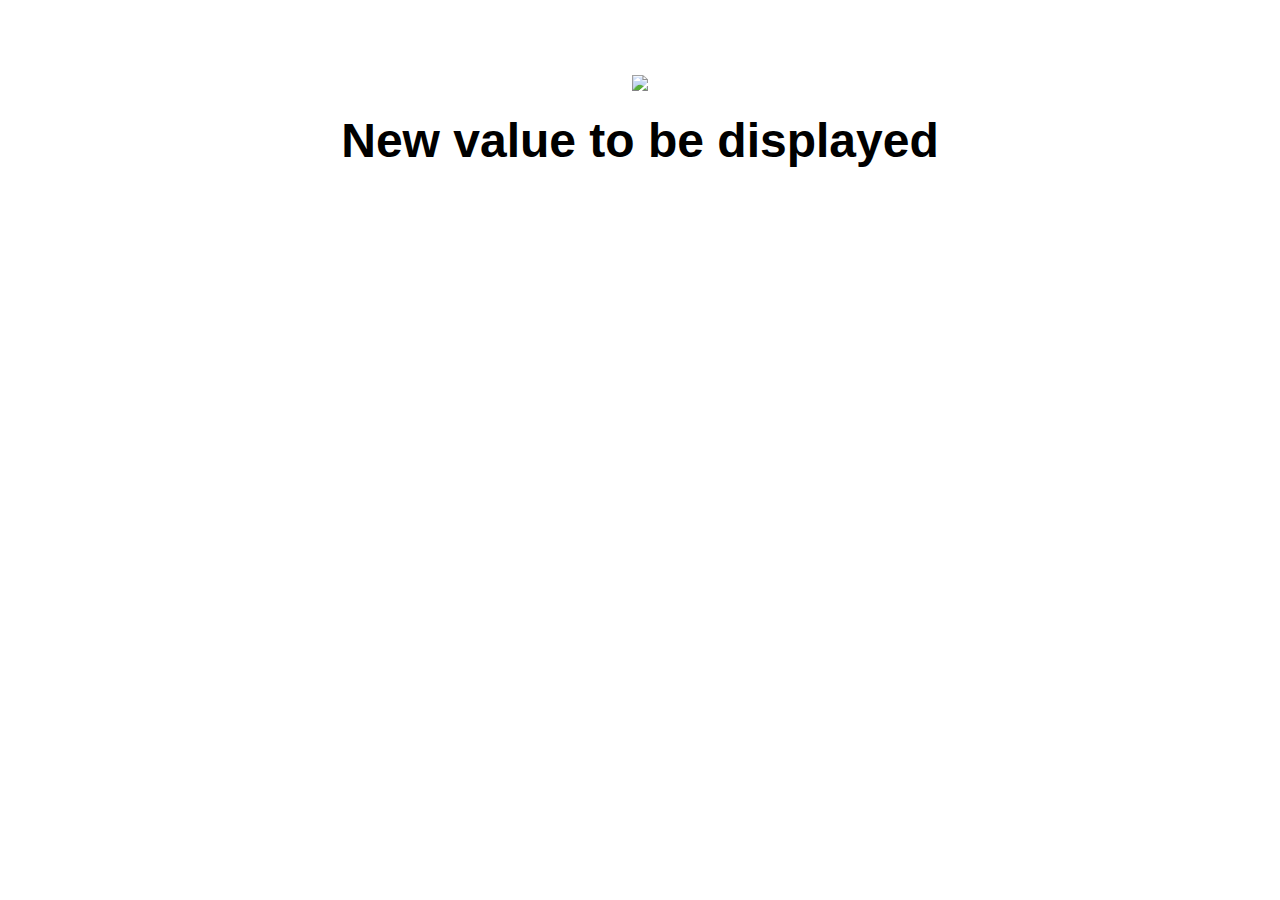
==== ui/index.html @ 62193187 "[imad-console] Updates ui/index.html" ====
<!doctype html>
<html>
    <head>
        <link href="/ui/style.css" rel="stylesheet" />
    </head>
    <body>
        <div id='mainImg' class="center">
            <img src="/ui/madi.png" class="img-medium"/>
        </div>
        <br>
        <div id='mainString' class="center text-big bold">
            Hi! I am ALAGURAJA, and this is my first webapp.
       <h4>A new heading</h4>
       I have made some new local changes. Hi!!!
        </div>
        <script>
            alert('Hi, I\'m JavaScript!');
        </script>
        
        <script type="text/javascript" src="/ui/main.js">
        </script>
    </body>
</html>
---- ui/style.css ----
body {
    font-family: sans-serif;
    /*background-color: lightgrey;*/
    margin-top: 75px;
}

.center {
    text-align: center;
}

.text-big {
    font-size: 300%;
}

.bold {
    font-weight: bold;
}

.img-medium {
    height: 200px;
}

.container{
    max-width: 800px;
    margin: 0 auto;
    color: #333131;
    font-family: sans-serif;
    padding-top: 60px;
    padding-left: 20px;
    padding-right: 20px;
}
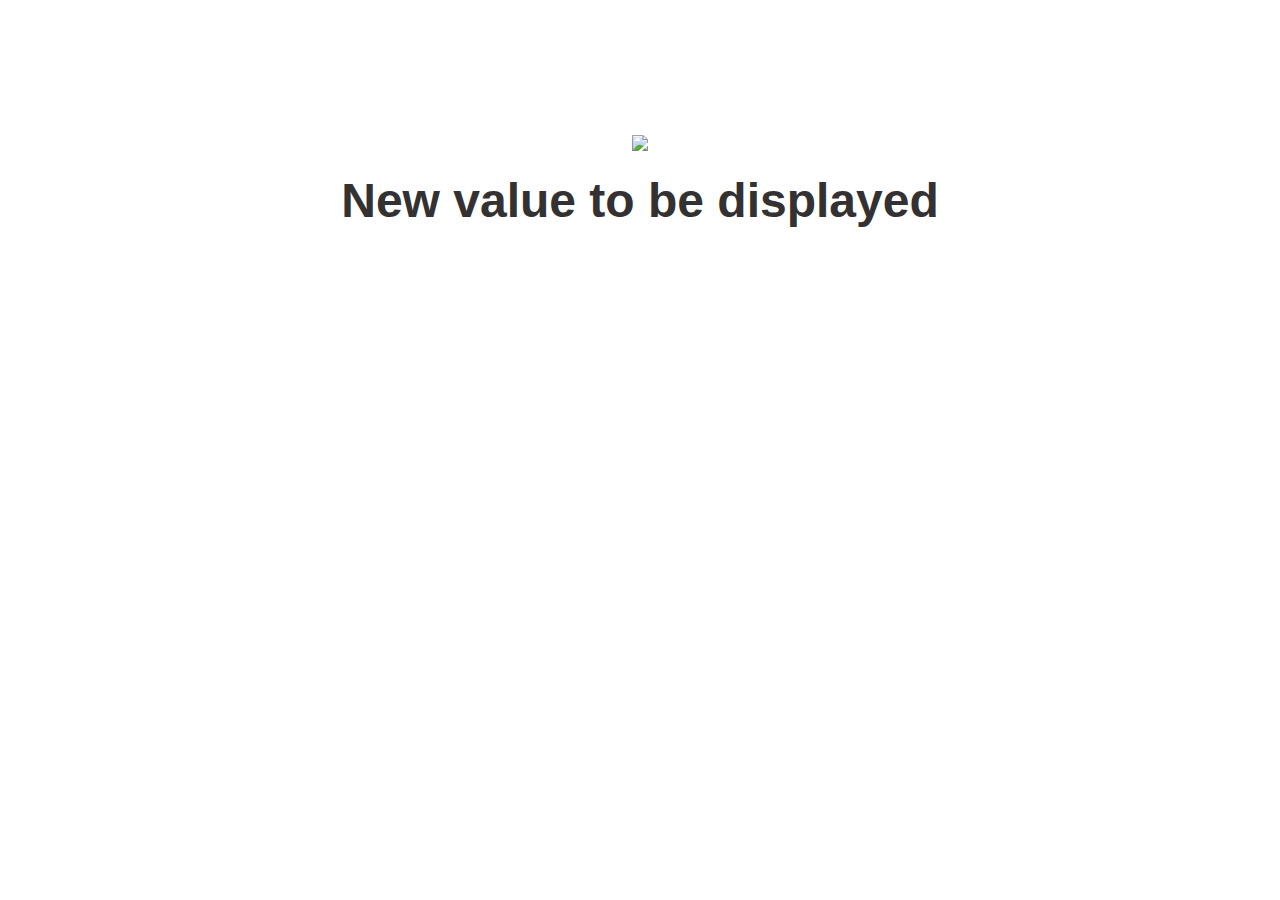
==== commit 683c0df7: "[imad-console] Updates ui/index.html" ====
--- a/ui/index.html
+++ b/ui/index.html
@@ -4,14 +4,16 @@
         <link href="/ui/style.css" rel="stylesheet" />
     </head>
     <body>
-        <div id='mainImg' class="center">
-            <img src="/ui/madi.png" class="img-medium"/>
-        </div>
-        <br>
-        <div id='mainString' class="center text-big bold">
-            Hi! I am ALAGURAJA, and this is my first webapp.
-       <h4>A new heading</h4>
-       I have made some new local changes. Hi!!!
+        <div class="container">
+            <div class="center">
+                <img id='mainImg' src="https://scontent.fmaa1-1.fna.fbcdn.net/v/t1.0-9/12036968_10206677148479626_8883356284340582487_n.jpg?oh=5a4c3a1208ef456b6ad3f40404af8e00&oe=589826B7" class="img-medium"/>
+            </div>
+            <br>
+            <div id='mainString' class="center text-big bold">
+                Hi! I am ALAGURAJA, and this is my first webapp.
+           <h4>A new heading</h4>
+           I have made some new local changes. Hi!!!
+            </div>
         </div>
         <script>
             alert('Hi, I\'m JavaScript!');
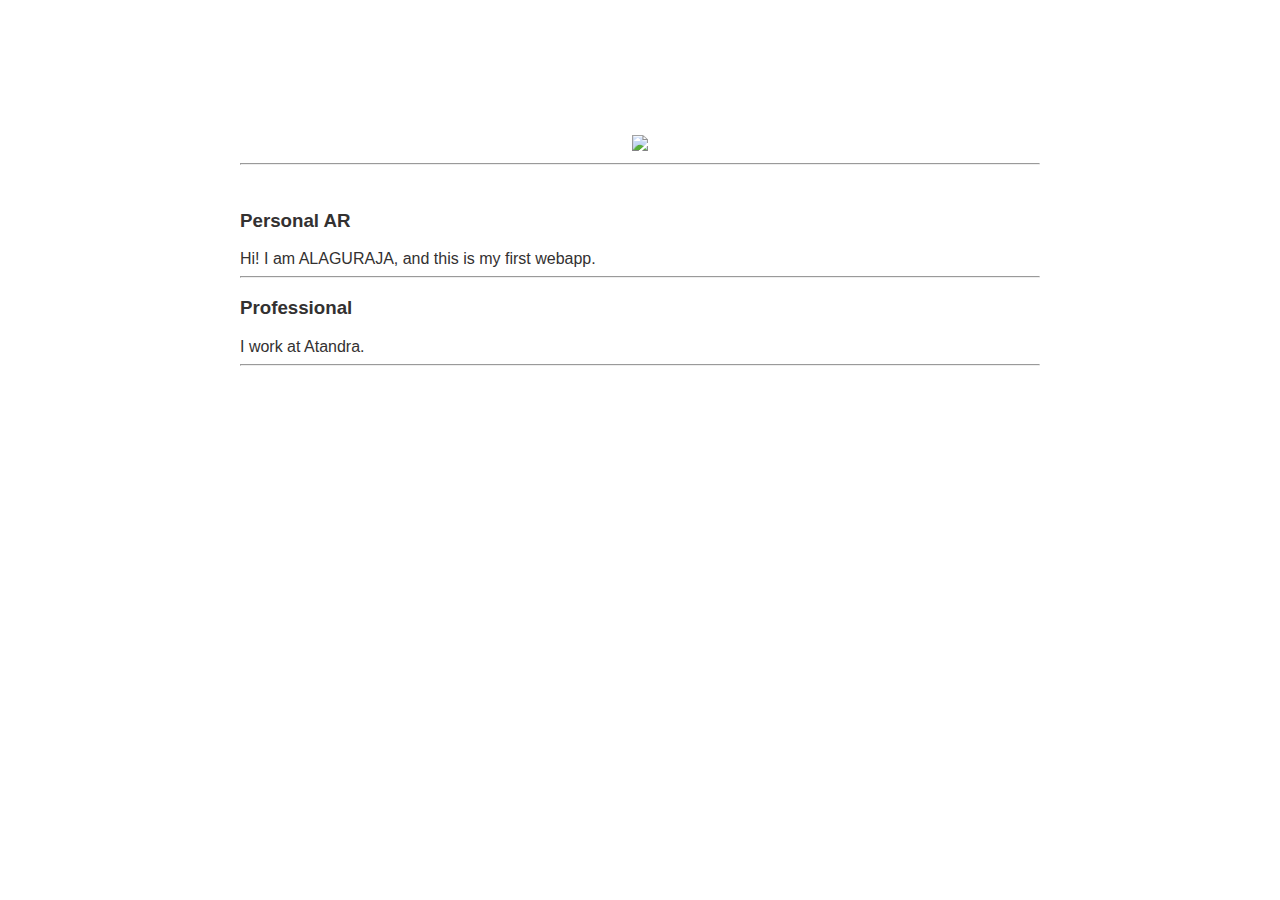
==== commit 5c1a77ad: "[imad-console] Updates ui/index.html" ====
--- a/ui/index.html
+++ b/ui/index.html
@@ -8,17 +8,24 @@
             <div class="center">
                 <img id='mainImg' src="https://scontent.fmaa1-1.fna.fbcdn.net/v/t1.0-9/12036968_10206677148479626_8883356284340582487_n.jpg?oh=5a4c3a1208ef456b6ad3f40404af8e00&oe=589826B7" class="img-medium"/>
             </div>
+            <hr/>
             <br>
-            <div id='mainString' class="center text-big bold">
+            <h3>Personal AR</h3>
+            <div>
                 Hi! I am ALAGURAJA, and this is my first webapp.
-           <h4>A new heading</h4>
-           I have made some new local changes. Hi!!!
+            </div>
+            <hr/>
+            <h3>Professional</h3>
+            <div>
+                I work at Atandra.
+            </div>
+            <hr/>
+            <div class='footer'>
+                
+                
             </div>
         </div>
-        <script>
-            alert('Hi, I\'m JavaScript!');
-        </script>
-        
+
         <script type="text/javascript" src="/ui/main.js">
         </script>
     </body>
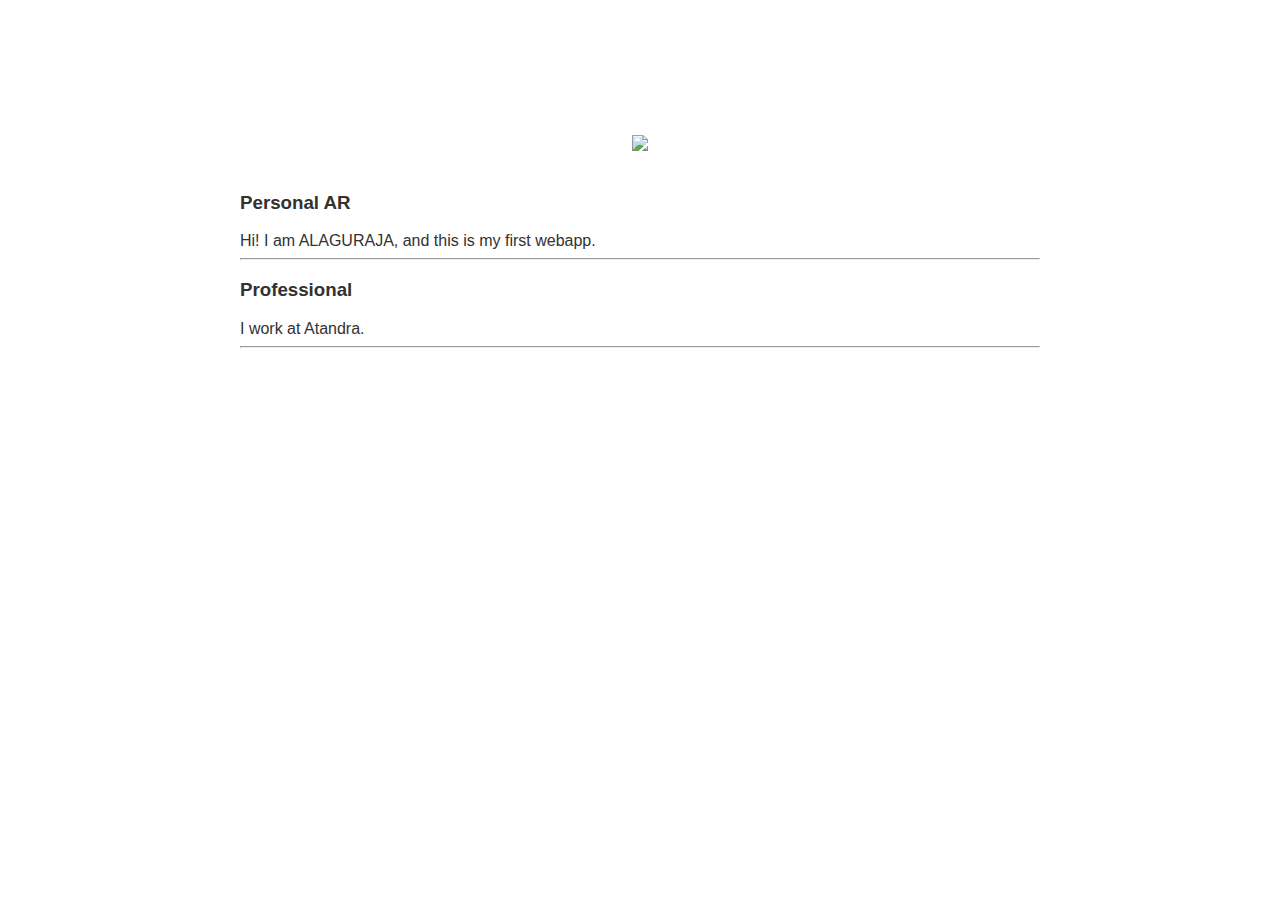
==== commit 12ec42c5: "[imad-console] Updates ui/index.html" ====
--- a/ui/index.html
+++ b/ui/index.html
@@ -6,9 +6,8 @@
     <body>
         <div class="container">
             <div class="center">
-                <img id='mainImg' src="https://scontent.fmaa1-1.fna.fbcdn.net/v/t1.0-9/12036968_10206677148479626_8883356284340582487_n.jpg?oh=5a4c3a1208ef456b6ad3f40404af8e00&oe=589826B7" class="img-medium"/>
+                <img id='mainImg' src="https://pbs.twimg.com/profile_images/2301681867/po3q1izhzgdsqbvaug3c.jpeg" class="img-medium"/>
             </div>
-            <hr/>
             <br>
             <h3>Personal AR</h3>
             <div>
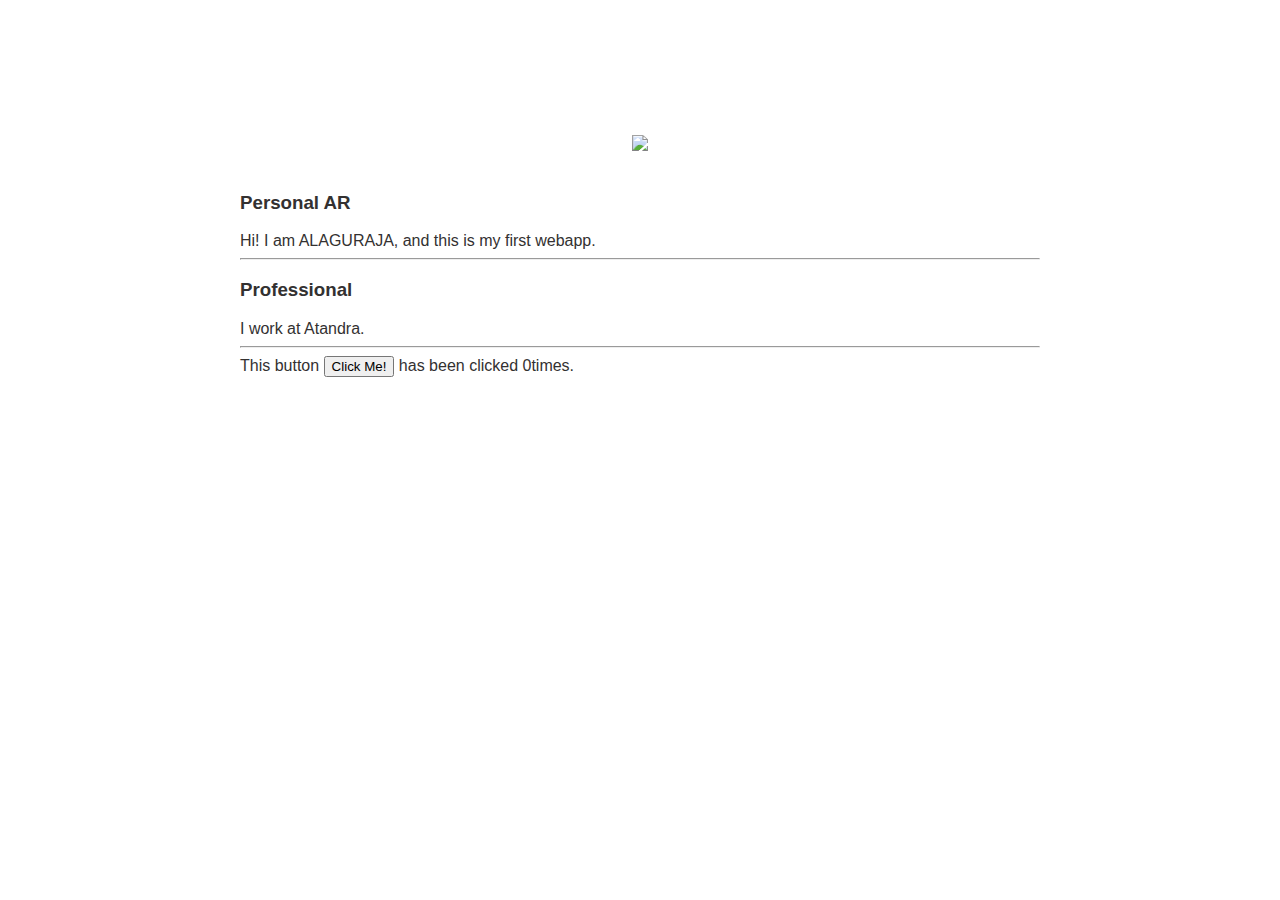
==== commit 76dd7056: "[imad-console] Updates ui/index.html" ====
--- a/ui/index.html
+++ b/ui/index.html
@@ -20,7 +20,7 @@
             </div>
             <hr/>
             <div class='footer'>
-                
+                This button <button id='counter'>Click Me!</button> has been clicked <span id='count'>0</span>times.
                 
             </div>
         </div>
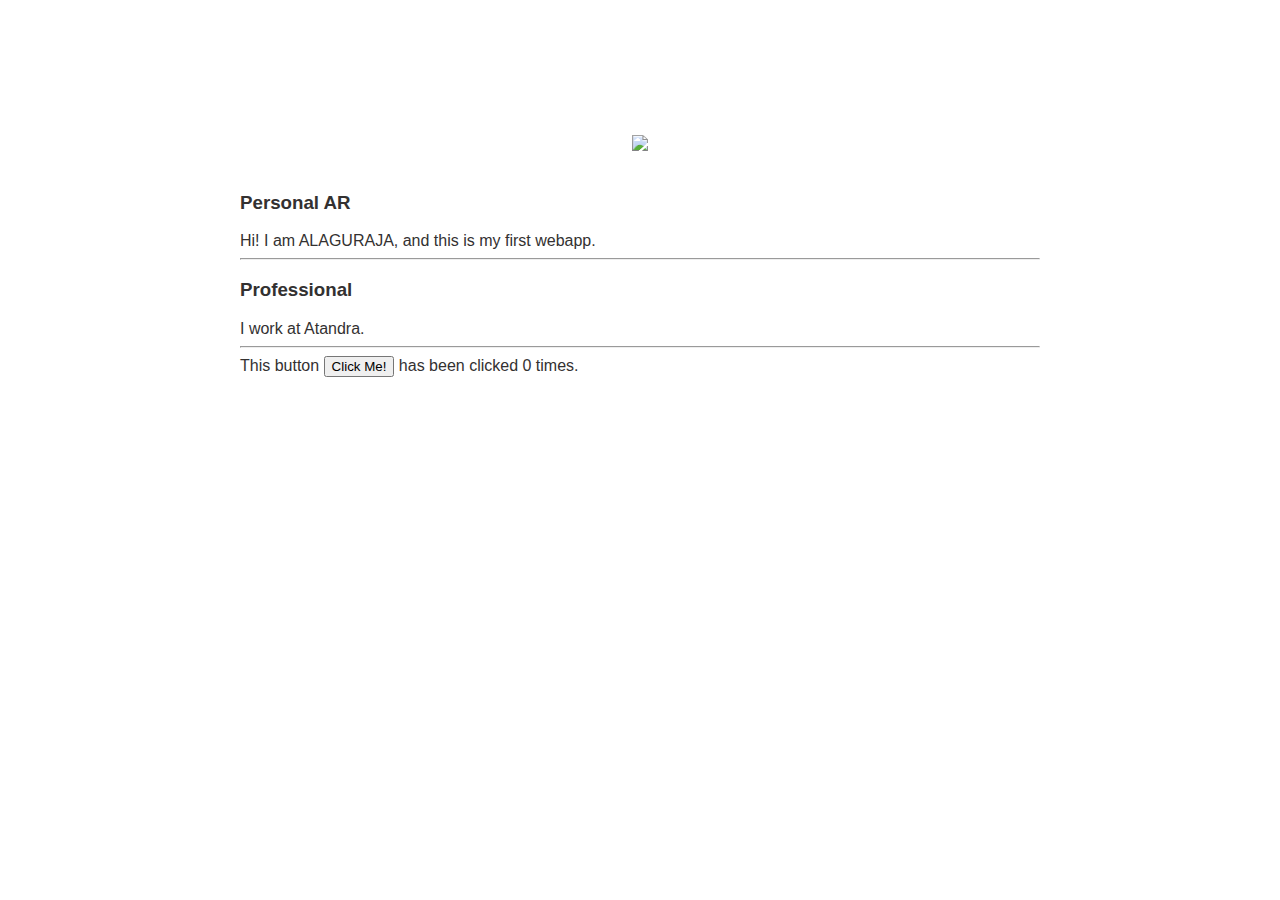
==== commit f315b762: "[imad-console] Updates ui/index.html" ====
--- a/ui/index.html
+++ b/ui/index.html
@@ -20,7 +20,7 @@
             </div>
             <hr/>
             <div class='footer'>
-                This button <button id='counter'>Click Me!</button> has been clicked <span id='count'>0</span>times.
+                This button <button id='counter'>Click Me!</button> has been clicked <span id='count'>0</span> times.
                 
             </div>
         </div>
